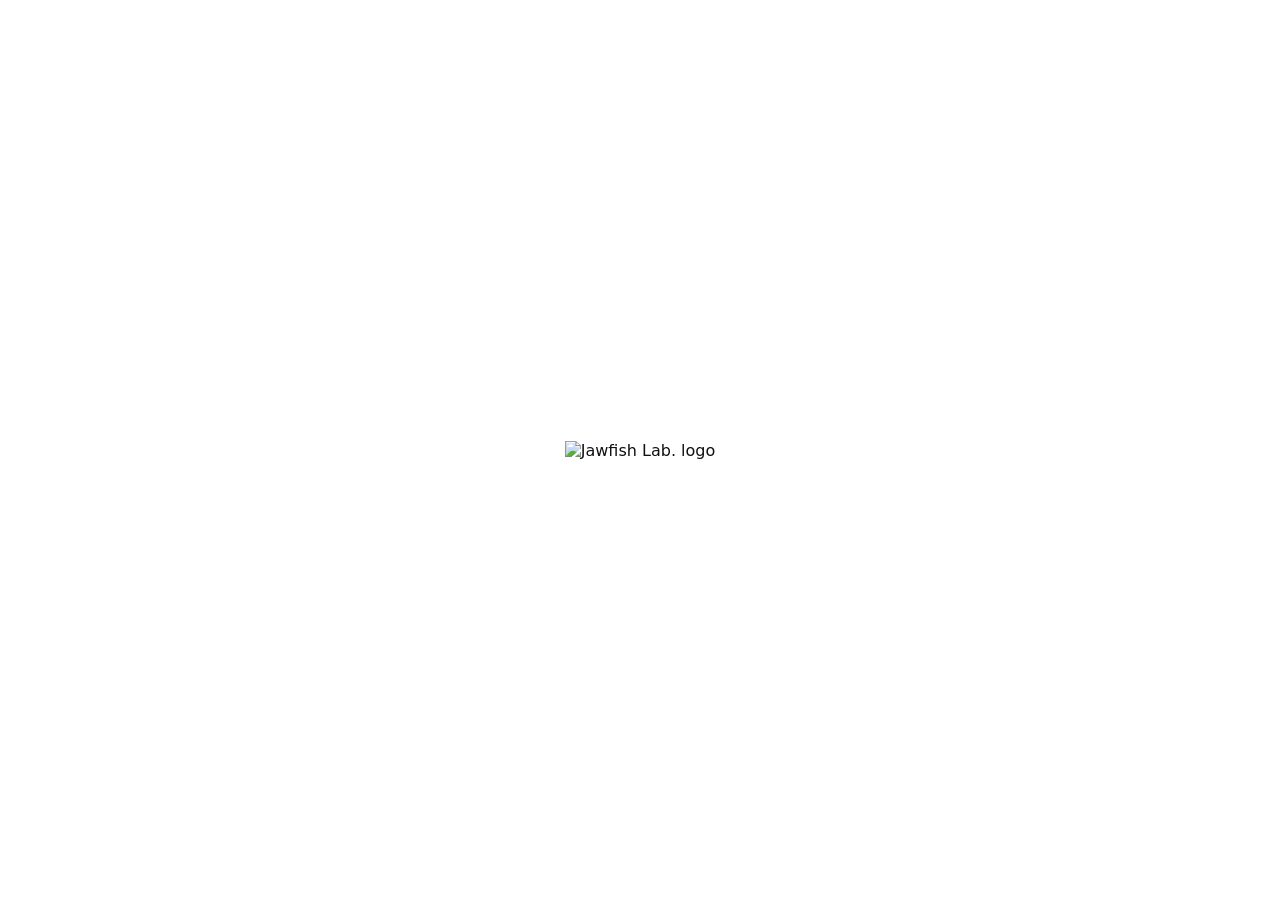
==== index.html @ e52d99e5 "Create index.html" ====
<!doctype html>
<html lang="ja">
<head>
  <meta charset="utf-8">
  <meta name="viewport" content="width=device-width, initial-scale=1">
  <title>Jawfish Lab.</title>
  <meta name="description" content="Jawfish Lab. — DFIR / Incident Response / Training and Research.">
  <link rel="icon" href="assets/logo.svg" type="image/svg+xml">
  <style>
    html,body {
      margin: 0;
      padding: 0;
      height: 100%;
      background: #fff;
      color: #111;
      font-family: system-ui, -apple-system, "Segoe UI", Roboto, Helvetica, Arial;
      display: grid;
      place-items: center;
    }
    img {
      width: 280px;
      max-width: 60vw;
      height: auto;
    }
  </style>
</head>
<body>
  <main>
    <img src="assets/logo.svg" alt="Jawfish Lab. logo" width="280" height="auto">
  </main>
</body>
</html>
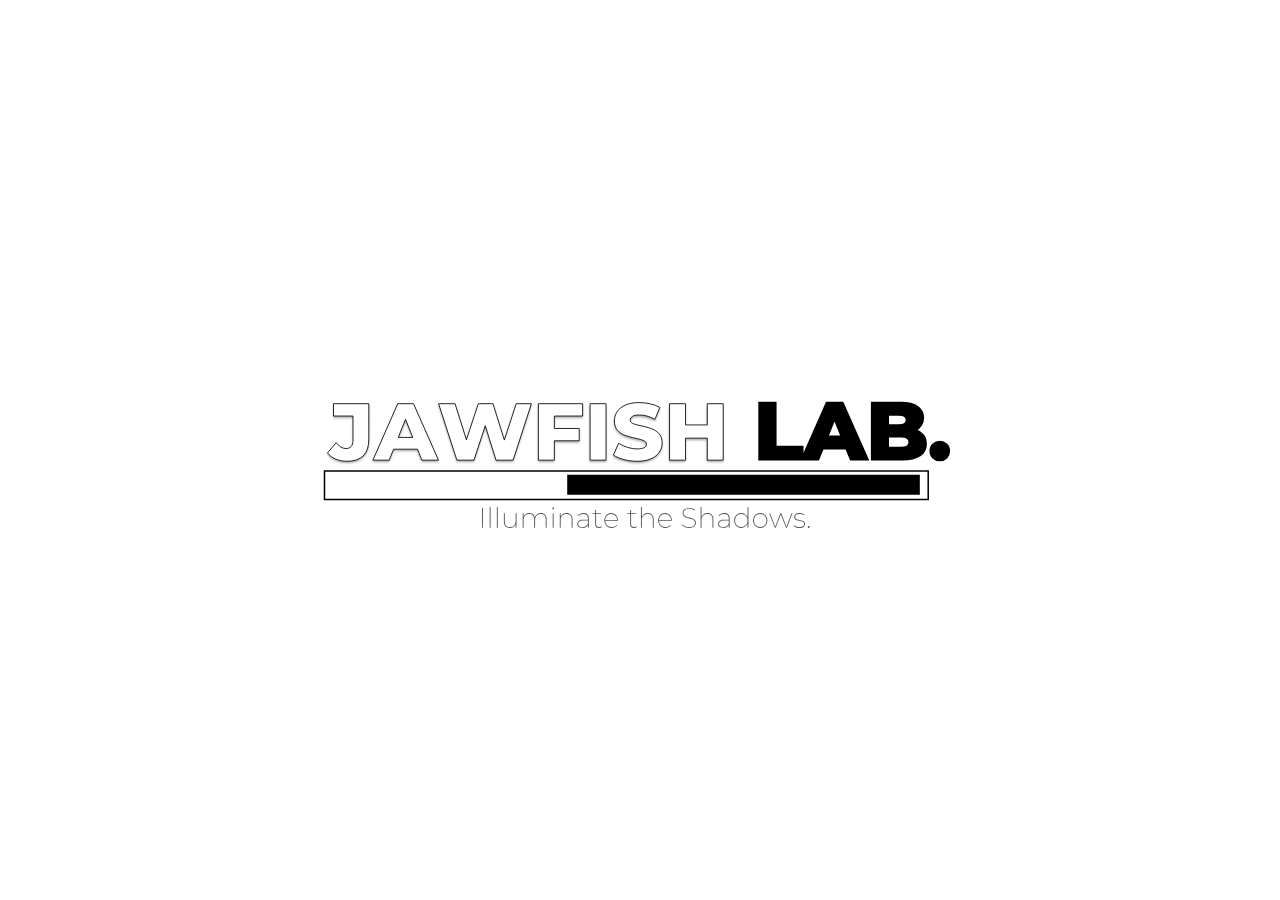
==== commit 6e88e876: "Update index.html" ====
--- a/index.html
+++ b/index.html
@@ -18,8 +18,8 @@
       place-items: center;
     }
     img {
-      width: 280px;
-      max-width: 60vw;
+      width: 50vw;
+      max-width: 850px;
       height: auto;
     }
   </style>
